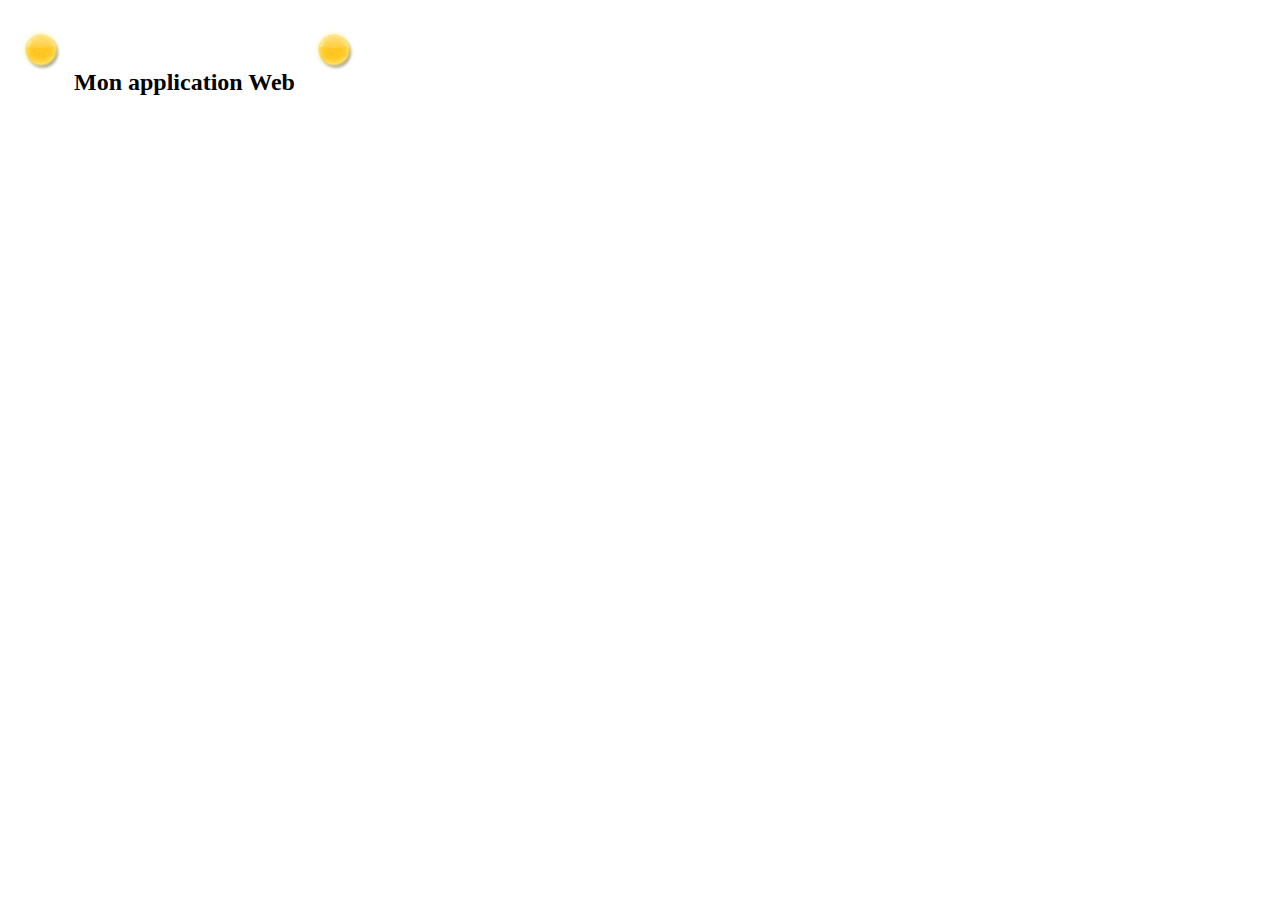
==== index.html @ aefc9d37 "Première version du projet" ====
<!DOCTYPE html PUBLIC "..//W3C//DTD XHTML 1.1//EN" 
"http://www.w3.org/TR/xhtml11/DTD/xhtml11.dtd"> 
<html xmlns="http://www.w3.org/1999/xhtml" xml:lang="fr"> 
<head> 
<meta http-equiv="Content-Type" content="text/html; charset=iso-8859-1" /> 
<meta name="author" content="SIO2" /> 
<meta name="keywords" content="Mon Appli Web" /> 
<meta name="description" content="Appli Web pour le TP Git" /> 
<meta name="date" content="2012-12-22T08:30:45+01:00" /> 
<!-- <link rel="shortcut icon" type="image/x-icon" href="monIcon.ico" /> --> 
<title>Mon application Web</title> 
</head> 
<body> 
  <h2><img src="soleil.png" alt="logo du site" />Mon application Web 
      <img src="soleil.png" alt="logo du site" /></h2> 
</body>
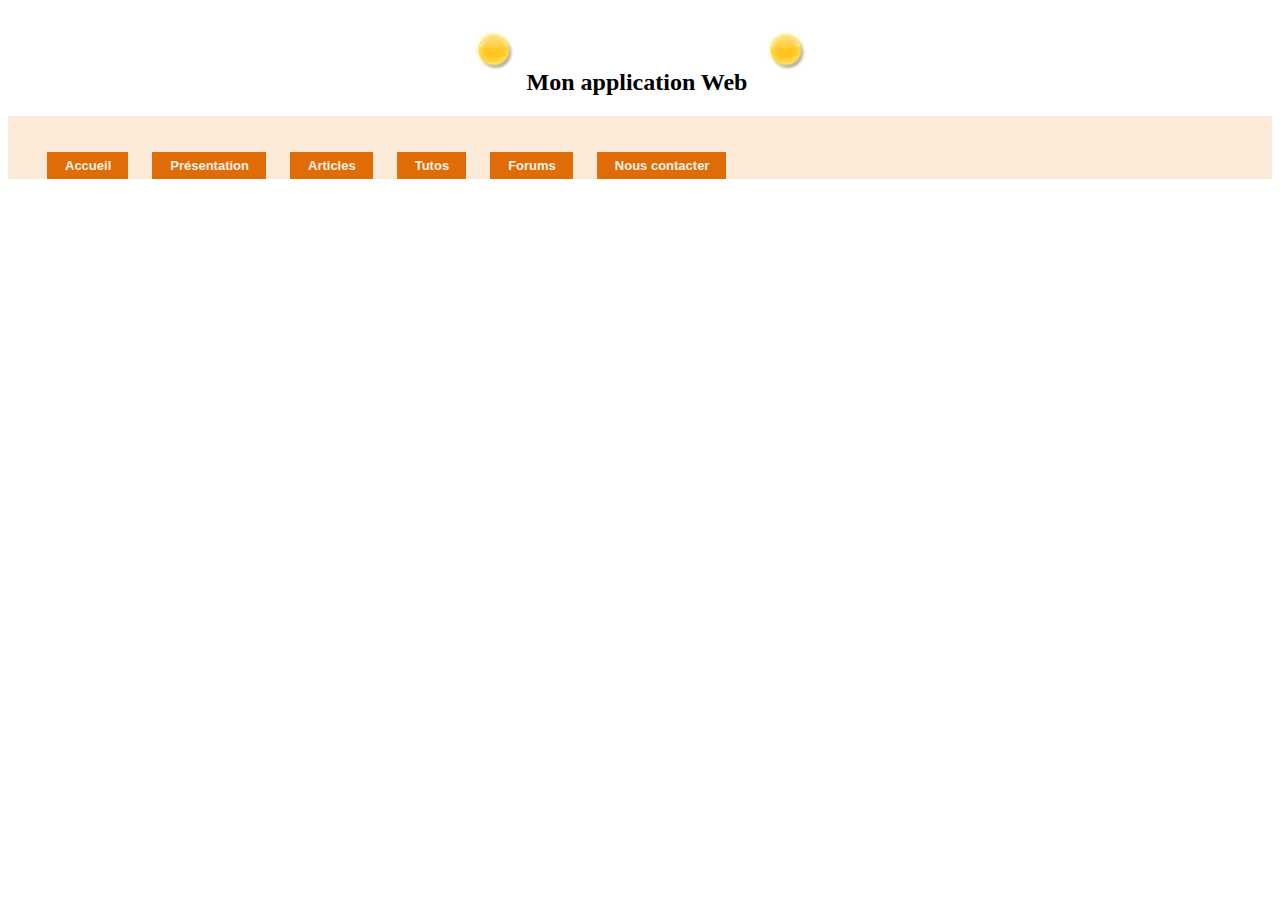
==== commit 3e6fd3a7: "Mise en forme du titre et ajout d'un menu horizontal" ====
--- a/index.html
+++ b/index.html
@@ -9,8 +9,39 @@
 <meta name="date" content="2012-12-22T08:30:45+01:00" /> 
 <!-- <link rel="shortcut icon" type="image/x-icon" href="monIcon.ico" /> --> 
 <title>Mon application Web</title> 
+<body> 
+  <div id="monEntete"> 
+  <h2><img src="soleil.png" alt="logo du site" />Mon application Web 
+            <img src="soleil.png" alt="logo du site" /></h2> 
+  </div> 
+</body>
+
+
+<style type="text/css"> 
+  #monEntete{width:100%;text-align:center;margin:auto;} 
+  #maDivMenu{padding:25px 15px 0 15px;background:#fcead9;} 
+  ul#monMenu{list-style-type:none;width:100%;position:relative;height:27px;font-family:"Trebuchet MS",Arial,sans-serif;font-size:13px;font-weight:bold;margin:0;padding:11px 0 0 0;} 
+ ul#monMenu li{display:block;float:left;margin:0 0 0 24px;height:27px;} 
+ ul#monMenu li.left{margin:0;} 
+ ul#monMenu li a{display:block;float:left;color:#e06c08;background:#fdf1e5;line-height:27px;text-decoration:none;padding:0 17px 0 18px;height:27px;} 
+ ul#monMenu li a.right{padding-right:19px;} 
+ ul#monMenu li a:hover{color:#fdf1e5;background:#e06c08;} 
+ ul#monMenu li a.current{color:#fdf1e5;background:#e06c08;} 
+ ul#monMenu li a.current:hover{color:#fdf1e5;background:#e06c08;}
+</style> 
 </head> 
-<body> 
-  <h2><img src="soleil.png" alt="logo du site" />Mon application Web 
-      <img src="soleil.png" alt="logo du site" /></h2> 
-</body>+ 
+
+ 
+<div id="maDivMenu"> 
+   <ul id="monMenu"> 
+     <li><a href="index.html" title="Accueil" class="current">Accueil</a></li> 
+     <li><a href="index.html" title="Presentation" class="current">Pr�sentation</a></li> 
+     <li><a href="index.html" title="Articles" class="current">Articles</a></li> 
+     <li><a href="index.html" title="Tutos" class="current">Tutos</a></li> 
+      <li><a href="index.html" title="Forums" class="current">Forums</a></li> 
+      <li><a href="index.html" title="Nous contacter" class="current">Nous contacter</a></li> 
+   </ul> 
+</div> 
+
+
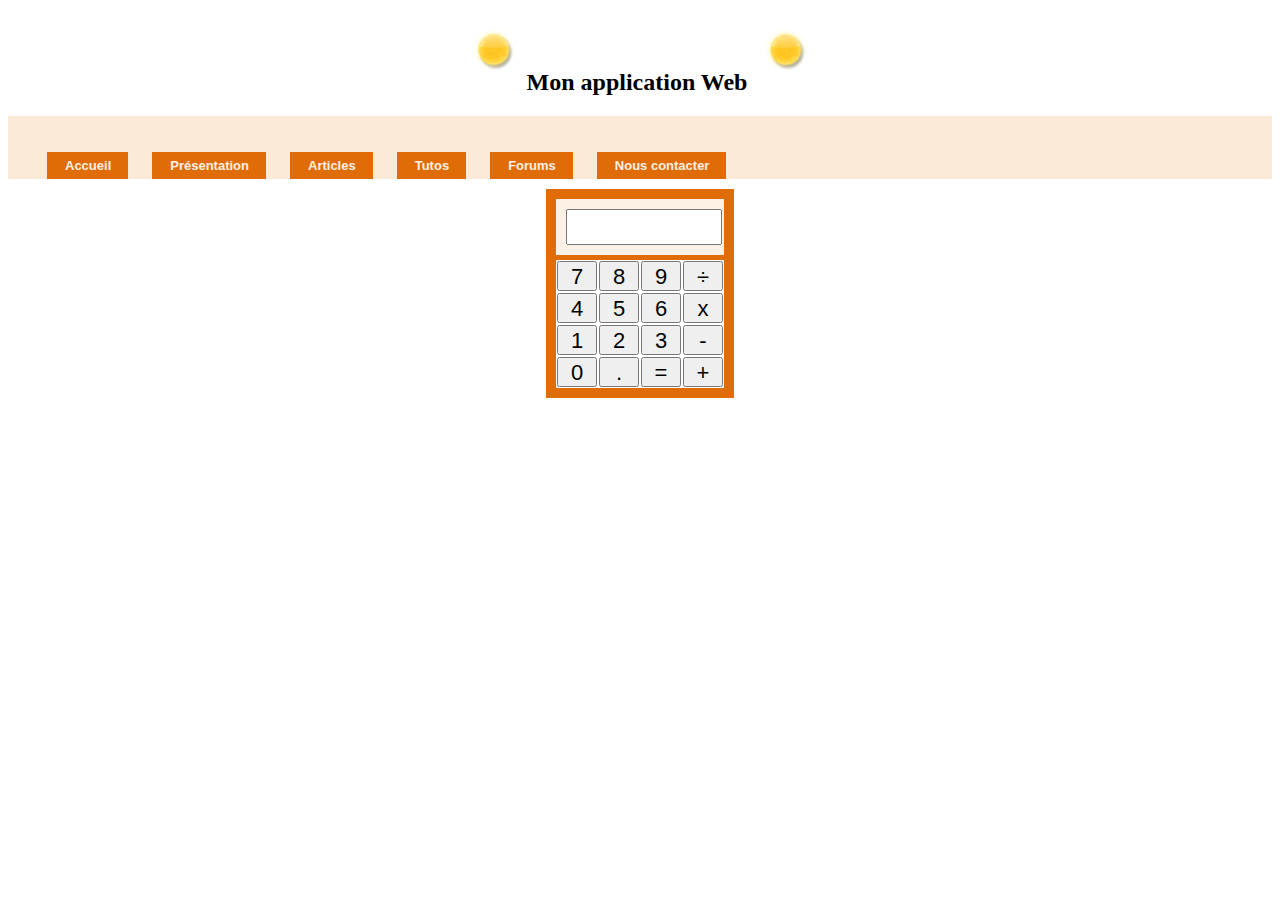
==== commit 3ccbc504: "Répartition des différents languages de programmation" ====
--- a/index.html
+++ b/index.html
@@ -15,23 +15,9 @@
             <img src="soleil.png" alt="logo du site" /></h2> 
   </div> 
 </body>
-
-
-<style type="text/css"> 
-  #monEntete{width:100%;text-align:center;margin:auto;} 
-  #maDivMenu{padding:25px 15px 0 15px;background:#fcead9;} 
-  ul#monMenu{list-style-type:none;width:100%;position:relative;height:27px;font-family:"Trebuchet MS",Arial,sans-serif;font-size:13px;font-weight:bold;margin:0;padding:11px 0 0 0;} 
- ul#monMenu li{display:block;float:left;margin:0 0 0 24px;height:27px;} 
- ul#monMenu li.left{margin:0;} 
- ul#monMenu li a{display:block;float:left;color:#e06c08;background:#fdf1e5;line-height:27px;text-decoration:none;padding:0 17px 0 18px;height:27px;} 
- ul#monMenu li a.right{padding-right:19px;} 
- ul#monMenu li a:hover{color:#fdf1e5;background:#e06c08;} 
- ul#monMenu li a.current{color:#fdf1e5;background:#e06c08;} 
- ul#monMenu li a.current:hover{color:#fdf1e5;background:#e06c08;}
-</style> 
+<link rel="stylesheet" href="monCSS.css">
+<script src="monScript.js" type="text/javascript"></script>
 </head> 
- 
-
  
 <div id="maDivMenu"> 
    <ul id="monMenu"> 
@@ -44,4 +30,39 @@
    </ul> 
 </div> 
 
+<form name="maCalculette" action="" onSubmit="affResult();return false;"> 
+<div id="contenuPage"> 
+  <table class="calc"> 
+  <tr> 
+      <td colspan="4" class="ecran"> 
+      <input type="text" name="ecran" class="ecran" /> 
+      </td> 
+  </tr> 
+  <tr> 
+    <td classe="boutons"><input type="button" class="unBouton" value="7" onClick="touche('7')" /></td> 
+    <td classe="boutons"><input type="button" class="unBouton" value="8" onClick="touche('8')" /></td> 
+    <td classe="boutons"><input type="button" class="unBouton" value="9" onClick="touche('9')" /></td>
+	  <td classe="boutons"><input type="button" class="unBouton" value="&divide;" onClick="touche('/')" /></td> 
+  </tr> 
+  <tr> 
+    <td classe="boutons"><input type="button" class="unBouton" value="4" onClick="touche('4')" /></td> 
+    <td classe="boutons"><input type="button" class="unBouton" value="5" onClick="touche('5')" /></td> 
+    <td classe="boutons"><input type="button" class="unBouton" value="6" onClick="touche('6')" /></td> 
+    <td classe="boutons"><input type="button" class="unBouton" value="x" onClick="touche('*')" /></td> 
+  </tr> 
+  <tr> 
+    <td classe="boutons"><input type="button" class="unBouton" value="1" onClick="touche('1')" /></td> 
+    <td classe="boutons"><input type="button" class="unBouton" value="2" onClick="touche('2')" /></td> 
+    <td classe="boutons"><input type="button" class="unBouton" value="3" onClick="touche('3')" /></td> 
+    <td classe="boutons"><input type="button" class="unBouton" value="-" onClick="touche('-')" /></td> 
+  </tr> 
+  <tr> 
+    <td classe="boutons"><input type="button" class="unBouton" value="0" onClick="touche('0')" /></td> 
+    <td classe="boutons"><input type="button" class="unBouton" value="." onClick="touche('.')" /></td> 
+    <td classe="boutons"><input type="button" class="unBouton" value="=" onClick="affResult()" /></td> 
+    <td classe="boutons"><input type="button" class="unBouton" value="+" onClick="touche('+')" /></td> 
+  </tr> 
+       </table> 
+   </div> 
+</form> 
 
--- a/monCSS.css
+++ b/monCSS.css
@@ -0,0 +1,72 @@
+#monEntete{
+width:100%;
+text-align:center;
+margin:auto;
+} 
+#maDivMenu{
+padding:25px 15px 0 15px;
+background:#fcead9;
+} 
+ul#monMenu{
+list-style-type:none;
+width:100%;position:relative;
+height:27px;
+font-family:"Trebuchet MS",Arial,sans-serif;
+font-size:13px;
+font-weight:bold;
+margin:0;
+padding:11px 0 0 0;
+} 
+ul#monMenu li{
+display:block;
+float:left;
+margin:0 0 0 24px;
+height:27px;
+} 
+ul#monMenu li.left{margin:0;} 
+ul#monMenu li a{
+display:block;
+float:left;
+color:#e06c08;
+background:#fdf1e5;
+line-height:27px;
+text-decoration:none;
+padding:0 17px 0 18px;
+height:27px;
+} 
+ul#monMenu li a.right{padding-right:19px;} 
+ul#monMenu li a:hover{color:#fdf1e5;background:#e06c08;} 
+ul#monMenu li a.current{color:#fdf1e5;background:#e06c08;} 
+ul#monMenu li a.current:hover{color:#fdf1e5;background:#e06c08;}
+#contenuPage {width:100%;margin-top:10px;} 
+table.calc {
+width:20px;
+height:150px;
+margin:auto;
+border-spacing:0;
+border:10px solid #e06c08;
+} 
+table.calc td.ecran {
+padding:10px;
+background-color:#fdf1e5;
+border-bottom:5px solid #e06c08;
+} 
+table.calc td.boutons {
+padding:10px;
+background-color:#fdf1e5;
+border:0px;
+} 
+input.unBouton {
+width:40px;
+height:30px;
+text-align:center;
+font-family:System, sans-serif; 
+font-size:22px;
+} 
+input.ecran {
+width:100%;
+height:30px;
+text-align:right;
+font-family:System, sans-serif; 
+font-size:25px;
+}